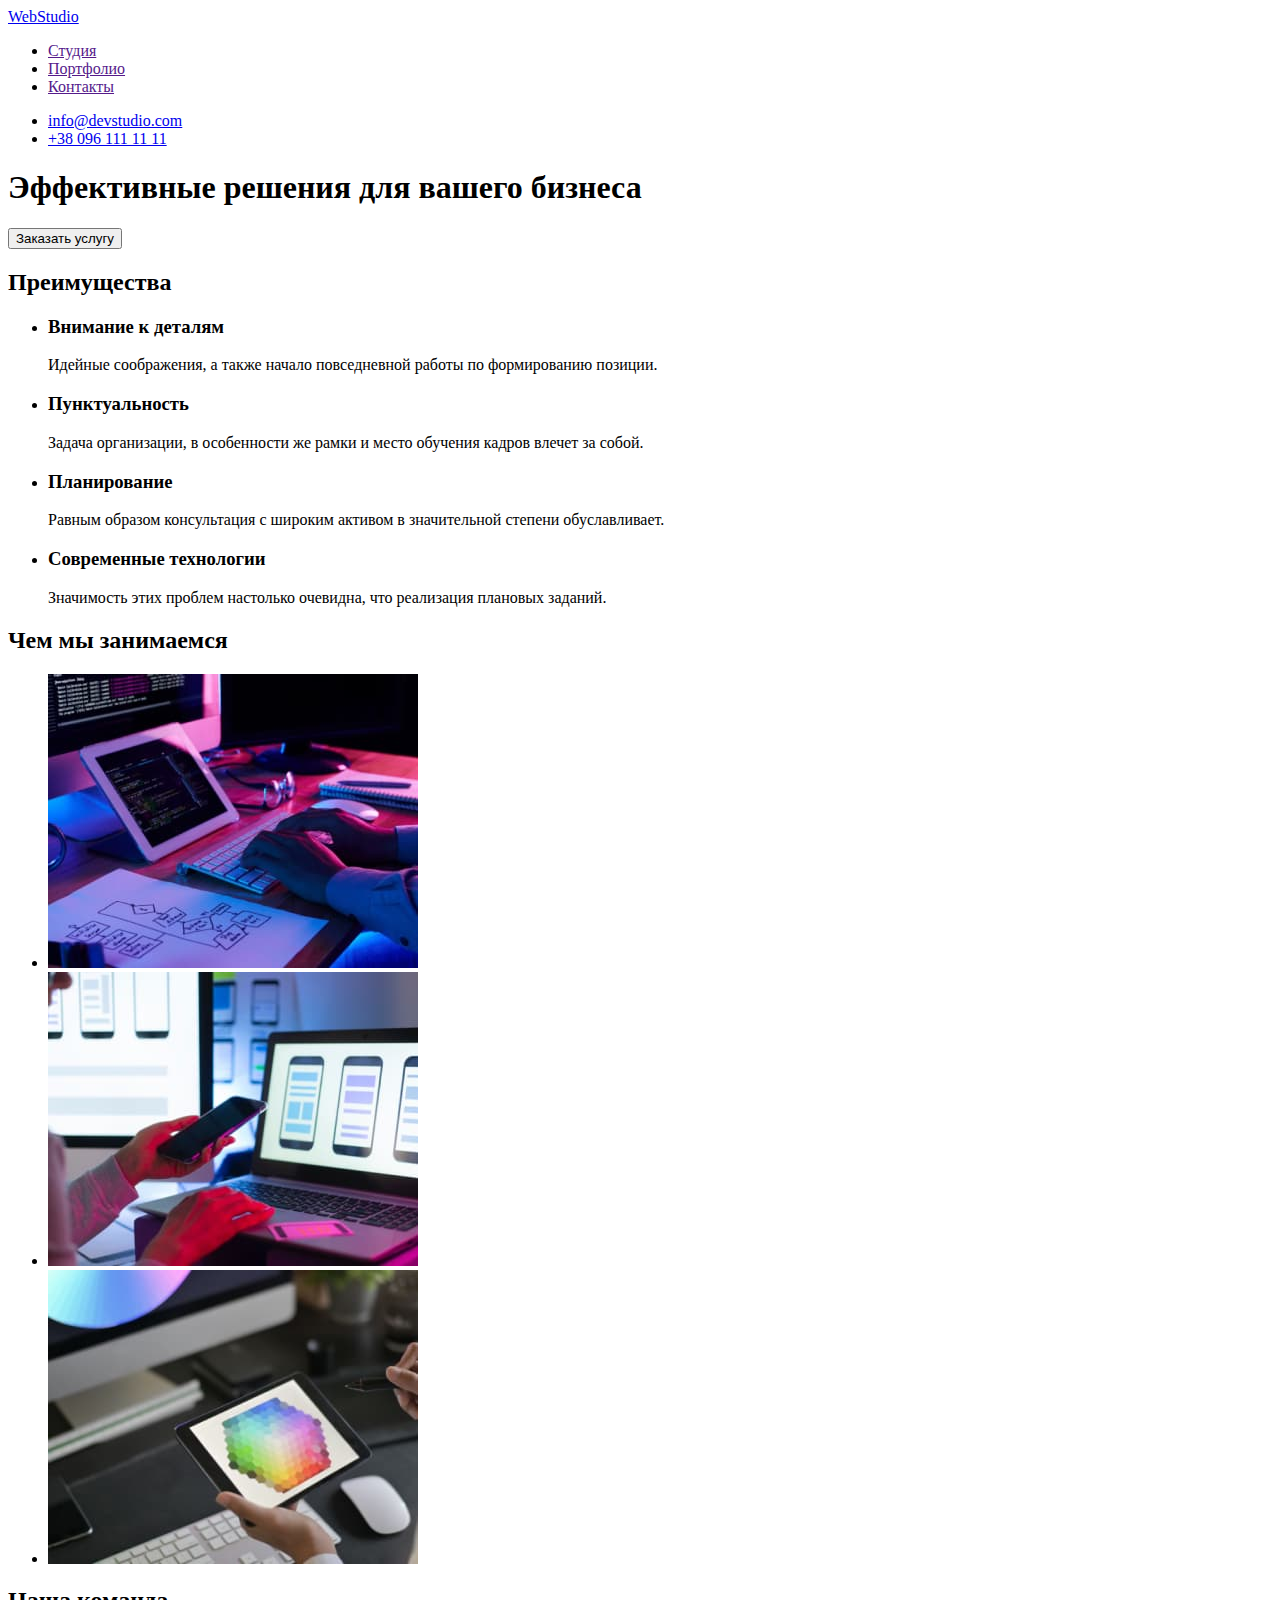
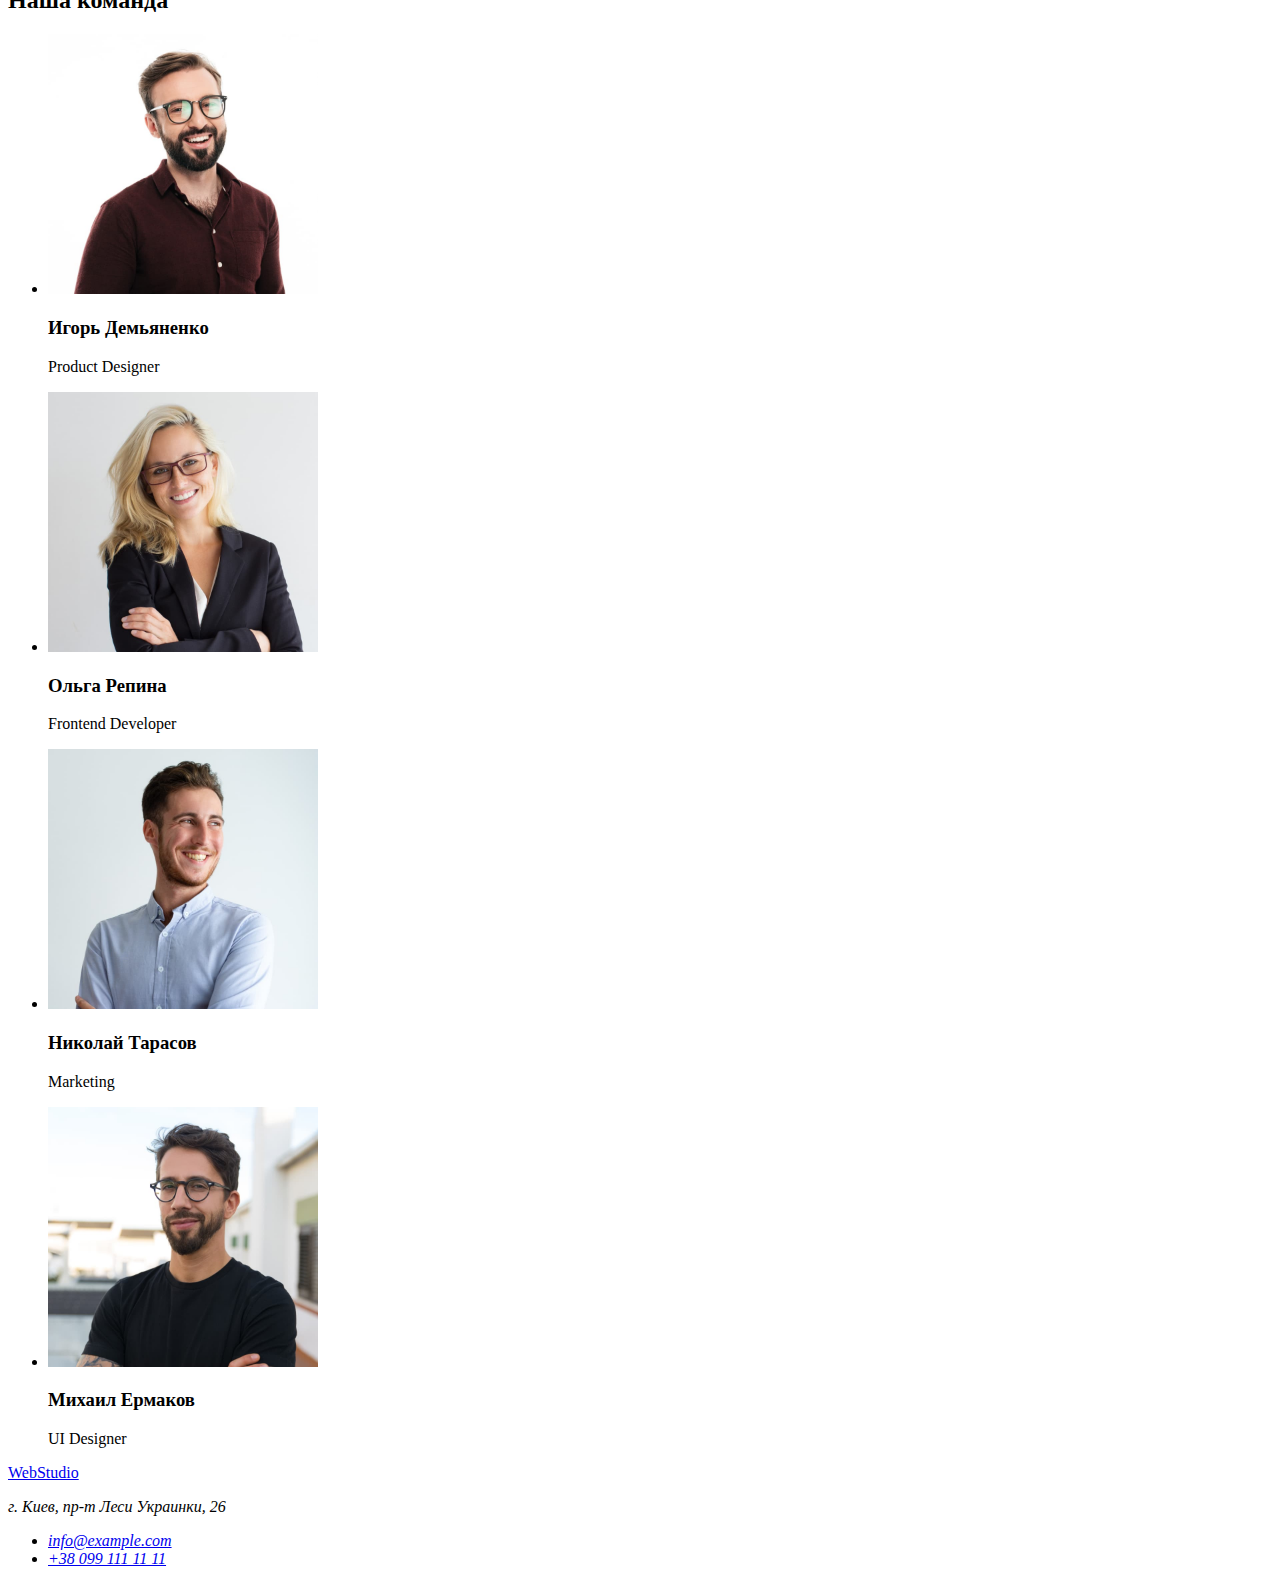
==== index.html @ 833a1b42 "Clone HW-01" ====
<!DOCTYPE html>
<html lang="ru">
<head>
    <meta charset="UTF-8">
    <meta http-equiv="X-UA-Compatible" content="IE=edge">
    <meta name="viewport" content="width=device-width, initial-scale=1.0">
    <title>Document</title>
</head>
<body>
    <!--  Шапка -->
    <header>
        <nav>
            <a href="#">WebStudio</a>
            
            <ul>
                <li><a href="">Студия</a></li>
                <li><a href="">Портфолио</a></li>
                <li><a href="">Контакты</a></li>
            </ul>
        </nav>

        <ul>
            <li>
                <a href="mailto:info@devstudio.com">info@devstudio.com</a>
            </li>
            <li>
                <a href="tel:+380961111111">+38 096 111 11 11</a>
            </li>
        </ul>
        
    </header>

    <!-- Основной контент -->
    <main>
        <!-- Герой -->
        <section>
            <h1>Эффективные решения для вашего бизнеса</h1>
        <button type="button">Заказать услугу</button>
        </section>

        <!-- Преимущества -->
        <section>
            <!-- Заголовок, которого не будет видно -->
            <h2>Преимущества</h2>
            <ul>
                <li>
                    <h3>Внимание к деталям</h3>
                    <p>Идейные соображения, а также начало 
                        повседневной работы по формированию позиции.</p>
                </li>
                <li>
                    <h3>Пунктуальность</h3>
                    <p>Задача организации, в особенности же рамки и место 
                        обучения кадров влечет за собой.</p>
                </li>
                <li>
                    <h3>Планирование</h3>
                    <p>Равным образом консультация с широким активом 
                        в значительной степени обуславливает.</p>
                </li>
                <li>
                    <h3>Современные технологии</h3>
                    <p>Значимость этих проблем настолько очевидна, 
                        что реализация плановых заданий.</p>
                </li>
            </ul>
        </section>

        <!-- Чем мы занимаемся -->
        <section>
            <h2>Чем мы занимаемся</h2>
            <ul>
                <li>
                    <img src="./images/box1.jpg" alt="Разработка для ПК"  width="370"/>
                </li>
                <li>
                    <img src="./images/box2.jpg" alt="Разработка для телефона" width="370"/>
                </li>
                <li>
                    <img src="./images/box3.jpg" alt="Разработка для планшета" width="370"/>
                </li>
            </ul>
        </section>

        <!-- Команда -->
        <section>
            <h2>Наша команда</h2>
            <ul>
                <li>
                    <img src="./images/img-5.jpg" alt="Фото Игоря Демьяненко"  width="270"/>
                    <h3>Игорь Демьяненко</h3>
                    <p lang="en">Product Designer</p>
                </li>
                <li>
                    <img src="./images/img-2-2.jpg" alt="Фото Ольги Репиной" width="270"/>
                    <h3>Ольга Репина</h3>
                    <p lang="en">Frontend Developer</p>
                </li>
                <li>
                    <img src="./images/img-3-2.jpg" alt="Фото Николая Тарасова" width="270"/>
                    <h3>Николай Тарасов</h3>
                    <p lang="en">Marketing</p>
                </li>
                <li>
                    <img src="./images/img-4-2.jpg" alt="Фото Михаила Ермакова" width="270"/>
                    <h3>Михаил Ермаков</h3>
                    <p lang="en">UI Designer</p>
                </li>
            </ul>
        </section>
    </main>
    
    <!-- Подвал -->
    <footer>
        <a href="#">WebStudio</a>
        <address>
            <p>г. Киев, пр-т Леси Украинки, 26 </p>
            <ul>
                <li><a href="mailto:info@example.com">info@example.com</a></li>
                <li><a href="tel:+380991111111">+38 099 111 11 11</a></li>
            </ul>
        </address>
    </footer>
</body>
</html>
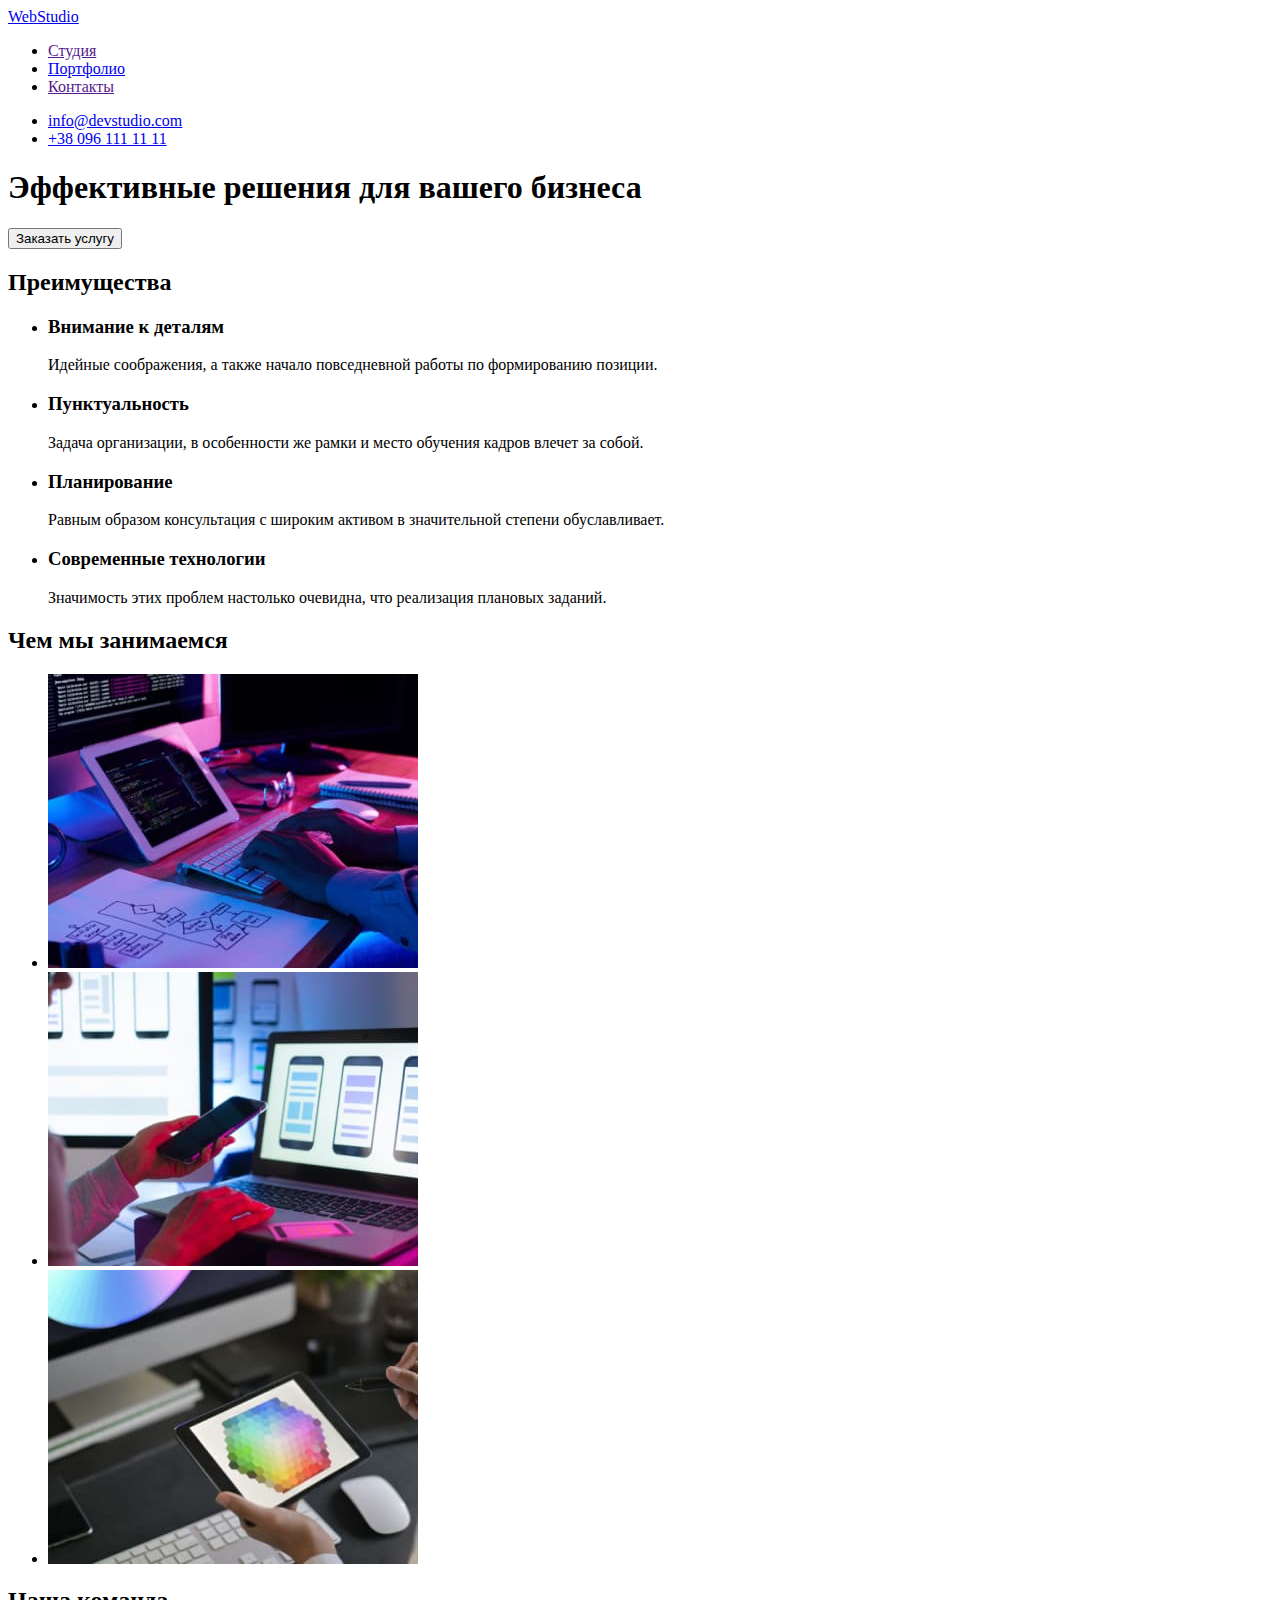
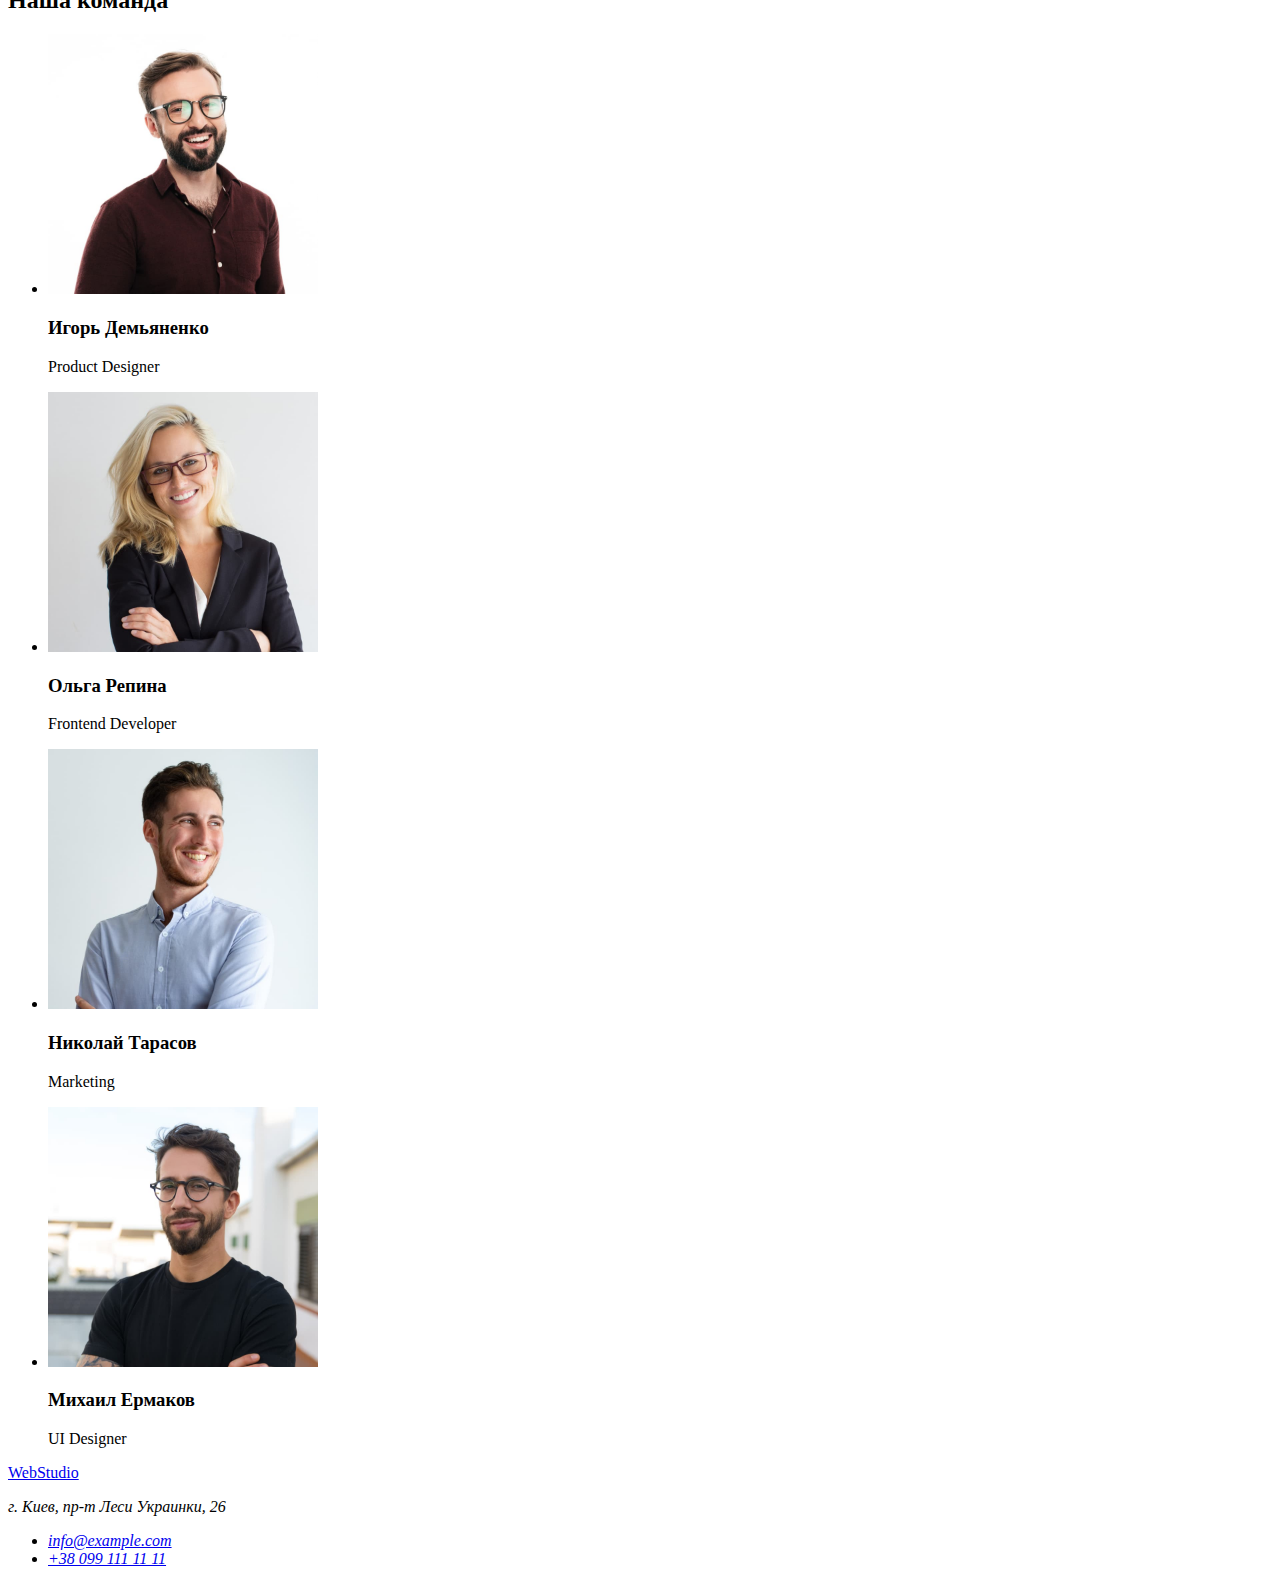
==== commit e8731746: "Update index.html" ====
--- a/index.html
+++ b/index.html
@@ -1,125 +1,163 @@
 <!DOCTYPE html>
 <html lang="ru">
-<head>
-    <meta charset="UTF-8">
-    <meta http-equiv="X-UA-Compatible" content="IE=edge">
-    <meta name="viewport" content="width=device-width, initial-scale=1.0">
-    <title>Document</title>
-</head>
-<body>
+  <head>
+    <meta charset="UTF-8" />
+    <meta http-equiv="X-UA-Compatible" content="IE=edge" />
+    <meta name="viewport" content="width=device-width, initial-scale=1.0" />
+    <title>WebStudio</title>
+  </head>
+  <body>
     <!--  Шапка -->
     <header>
-        <nav>
-            <a href="#">WebStudio</a>
-            
-            <ul>
-                <li><a href="">Студия</a></li>
-                <li><a href="">Портфолио</a></li>
-                <li><a href="">Контакты</a></li>
-            </ul>
-        </nav>
+      <nav>
+        <a href="./index.html">WebStudio</a>
 
         <ul>
-            <li>
-                <a href="mailto:info@devstudio.com">info@devstudio.com</a>
-            </li>
-            <li>
-                <a href="tel:+380961111111">+38 096 111 11 11</a>
-            </li>
+          <li><a href="">Студия</a></li>
+          <li>
+            <a
+              href="./portfolio.html"
+              target="_blank"
+              rel="noopener noreferrer nofollow"
+              >Портфолио</a
+            >
+          </li>
+          <li><a href="">Контакты</a></li>
         </ul>
-        
+      </nav>
+
+      <ul>
+        <li>
+          <a href="mailto:info@devstudio.com">info@devstudio.com</a>
+        </li>
+        <li>
+          <a href="tel:+380961111111">+38 096 111 11 11</a>
+        </li>
+      </ul>
     </header>
 
     <!-- Основной контент -->
     <main>
-        <!-- Герой -->
-        <section>
-            <h1>Эффективные решения для вашего бизнеса</h1>
+      <!-- Герой -->
+      <section>
+        <h1>Эффективные решения для вашего бизнеса</h1>
         <button type="button">Заказать услугу</button>
-        </section>
+      </section>
 
-        <!-- Преимущества -->
-        <section>
-            <!-- Заголовок, которого не будет видно -->
-            <h2>Преимущества</h2>
-            <ul>
-                <li>
-                    <h3>Внимание к деталям</h3>
-                    <p>Идейные соображения, а также начало 
-                        повседневной работы по формированию позиции.</p>
-                </li>
-                <li>
-                    <h3>Пунктуальность</h3>
-                    <p>Задача организации, в особенности же рамки и место 
-                        обучения кадров влечет за собой.</p>
-                </li>
-                <li>
-                    <h3>Планирование</h3>
-                    <p>Равным образом консультация с широким активом 
-                        в значительной степени обуславливает.</p>
-                </li>
-                <li>
-                    <h3>Современные технологии</h3>
-                    <p>Значимость этих проблем настолько очевидна, 
-                        что реализация плановых заданий.</p>
-                </li>
-            </ul>
-        </section>
+      <!-- Преимущества -->
+      <section>
+        <!-- Заголовок, которого не будет видно -->
+        <h2>Преимущества</h2>
+        <ul>
+          <li>
+            <h3>Внимание к деталям</h3>
+            <p>
+              Идейные соображения, а также начало повседневной работы по
+              формированию позиции.
+            </p>
+          </li>
+          <li>
+            <h3>Пунктуальность</h3>
+            <p>
+              Задача организации, в особенности же рамки и место обучения кадров
+              влечет за собой.
+            </p>
+          </li>
+          <li>
+            <h3>Планирование</h3>
+            <p>
+              Равным образом консультация с широким активом в значительной
+              степени обуславливает.
+            </p>
+          </li>
+          <li>
+            <h3>Современные технологии</h3>
+            <p>
+              Значимость этих проблем настолько очевидна, что реализация
+              плановых заданий.
+            </p>
+          </li>
+        </ul>
+      </section>
 
-        <!-- Чем мы занимаемся -->
-        <section>
-            <h2>Чем мы занимаемся</h2>
-            <ul>
-                <li>
-                    <img src="./images/box1.jpg" alt="Разработка для ПК"  width="370"/>
-                </li>
-                <li>
-                    <img src="./images/box2.jpg" alt="Разработка для телефона" width="370"/>
-                </li>
-                <li>
-                    <img src="./images/box3.jpg" alt="Разработка для планшета" width="370"/>
-                </li>
-            </ul>
-        </section>
+      <!-- Чем мы занимаемся -->
+      <section>
+        <h2>Чем мы занимаемся</h2>
+        <ul>
+          <li>
+            <img src="./images/box1.jpg" alt="Разработка для ПК" width="370" />
+          </li>
+          <li>
+            <img
+              src="./images/box2.jpg"
+              alt="Разработка для телефона"
+              width="370"
+            />
+          </li>
+          <li>
+            <img
+              src="./images/box3.jpg"
+              alt="Разработка для планшета"
+              width="370"
+            />
+          </li>
+        </ul>
+      </section>
 
-        <!-- Команда -->
-        <section>
-            <h2>Наша команда</h2>
-            <ul>
-                <li>
-                    <img src="./images/img-5.jpg" alt="Фото Игоря Демьяненко"  width="270"/>
-                    <h3>Игорь Демьяненко</h3>
-                    <p lang="en">Product Designer</p>
-                </li>
-                <li>
-                    <img src="./images/img-2-2.jpg" alt="Фото Ольги Репиной" width="270"/>
-                    <h3>Ольга Репина</h3>
-                    <p lang="en">Frontend Developer</p>
-                </li>
-                <li>
-                    <img src="./images/img-3-2.jpg" alt="Фото Николая Тарасова" width="270"/>
-                    <h3>Николай Тарасов</h3>
-                    <p lang="en">Marketing</p>
-                </li>
-                <li>
-                    <img src="./images/img-4-2.jpg" alt="Фото Михаила Ермакова" width="270"/>
-                    <h3>Михаил Ермаков</h3>
-                    <p lang="en">UI Designer</p>
-                </li>
-            </ul>
-        </section>
+      <!-- Команда -->
+      <section>
+        <h2>Наша команда</h2>
+        <ul>
+          <li>
+            <img
+              src="./images/img-5.jpg"
+              alt="Фото Игоря Демьяненко"
+              width="270"
+            />
+            <h3>Игорь Демьяненко</h3>
+            <p lang="en">Product Designer</p>
+          </li>
+          <li>
+            <img
+              src="./images/img-2-2.jpg"
+              alt="Фото Ольги Репиной"
+              width="270"
+            />
+            <h3>Ольга Репина</h3>
+            <p lang="en">Frontend Developer</p>
+          </li>
+          <li>
+            <img
+              src="./images/img-3-2.jpg"
+              alt="Фото Николая Тарасова"
+              width="270"
+            />
+            <h3>Николай Тарасов</h3>
+            <p lang="en">Marketing</p>
+          </li>
+          <li>
+            <img
+              src="./images/img-4-2.jpg"
+              alt="Фото Михаила Ермакова"
+              width="270"
+            />
+            <h3>Михаил Ермаков</h3>
+            <p lang="en">UI Designer</p>
+          </li>
+        </ul>
+      </section>
     </main>
-    
+
     <!-- Подвал -->
     <footer>
-        <a href="#">WebStudio</a>
-        <address>
-            <p>г. Киев, пр-т Леси Украинки, 26 </p>
-            <ul>
-                <li><a href="mailto:info@example.com">info@example.com</a></li>
-                <li><a href="tel:+380991111111">+38 099 111 11 11</a></li>
-            </ul>
-        </address>
+      <a href="#">WebStudio</a>
+      <address>
+        <p>г. Киев, пр-т Леси Украинки, 26</p>
+        <ul>
+          <li><a href="mailto:info@example.com">info@example.com</a></li>
+          <li><a href="tel:+380991111111">+38 099 111 11 11</a></li>
+        </ul>
+      </address>
     </footer>
-</body>
-</html>+  </body>
+</html>
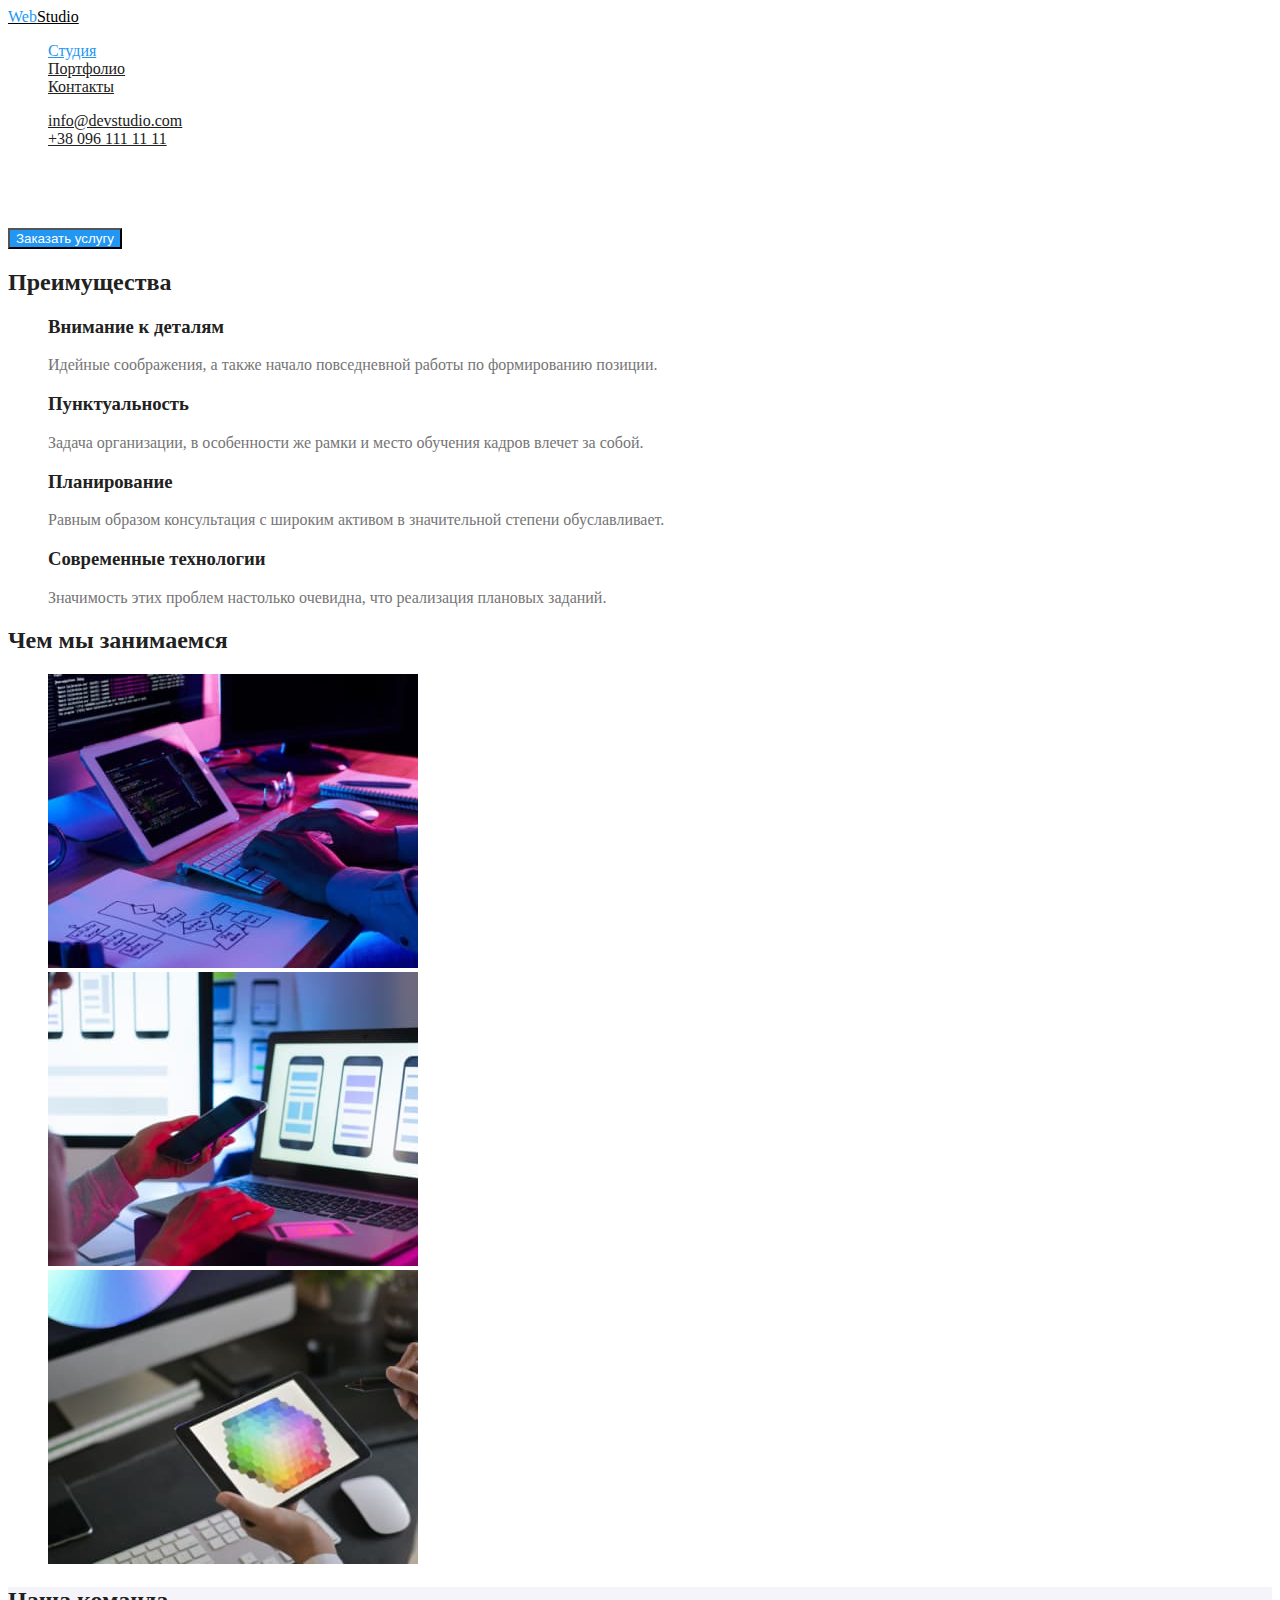
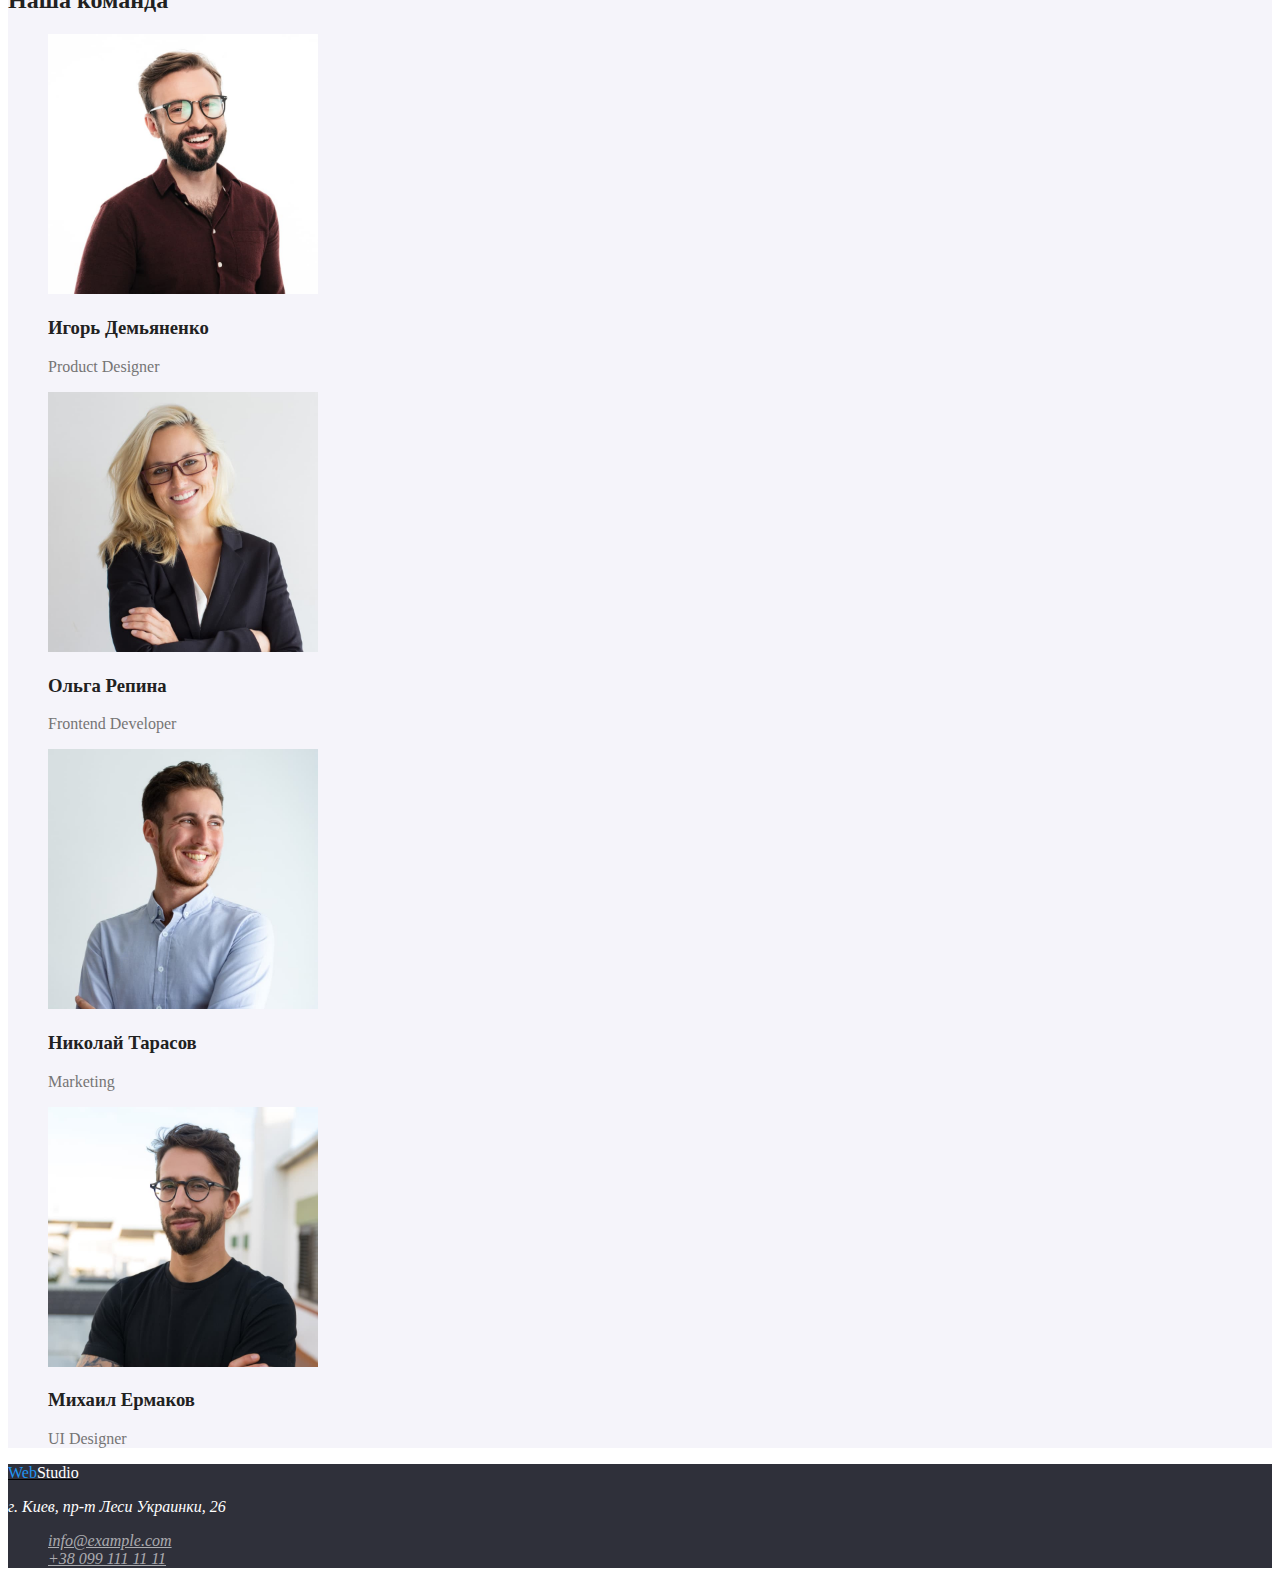
==== commit 7ef096c7: "add classes for css" ====
--- a/index.html
+++ b/index.html
@@ -5,33 +5,29 @@
     <meta http-equiv="X-UA-Compatible" content="IE=edge" />
     <meta name="viewport" content="width=device-width, initial-scale=1.0" />
     <title>WebStudio</title>
+    <link rel="stylesheet" href="./css/styles.css" />
   </head>
   <body>
     <!--  Шапка -->
     <header>
       <nav>
-        <a href="./index.html">WebStudio</a>
+        <a href="./index.html" class="logo"><span class="logo-accent">Web</span>Studio</a>
 
-        <ul>
-          <li><a href="">Студия</a></li>
+        <ul class="list site-nav">
+          <li><a href="" class="link current">Студия</a></li>
           <li>
-            <a
-              href="./portfolio.html"
-              target="_blank"
-              rel="noopener noreferrer nofollow"
-              >Портфолио</a
-            >
+            <a href="./portfolio.html" class="link">Портфолио</a>
           </li>
-          <li><a href="">Контакты</a></li>
+          <li><a href="" class="link">Контакты</a></li>
         </ul>
       </nav>
 
-      <ul>
+      <ul class="list auth-nav">
         <li>
-          <a href="mailto:info@devstudio.com">info@devstudio.com</a>
+          <a href="mailto:info@devstudio.com" class="link">info@devstudio.com</a>
         </li>
         <li>
-          <a href="tel:+380961111111">+38 096 111 11 11</a>
+          <a href="tel:+380961111111" class="link">+38 096 111 11 11</a>
         </li>
       </ul>
     </header>
@@ -39,109 +35,77 @@
     <!-- Основной контент -->
     <main>
       <!-- Герой -->
-      <section>
-        <h1>Эффективные решения для вашего бизнеса</h1>
-        <button type="button">Заказать услугу</button>
+      <section class="hero">
+        <h1 class="hero-title">Эффективные решения для вашего бизнеса</h1>
+        <button type="button" class="button">Заказать услугу</button>
       </section>
 
       <!-- Преимущества -->
-      <section>
+      <section class="section">
         <!-- Заголовок, которого не будет видно -->
-        <h2>Преимущества</h2>
-        <ul>
+        <h2 class="section-title">Преимущества</h2>
+        <ul class="list feature">
           <li>
-            <h3>Внимание к деталям</h3>
+            <h3 class="title">Внимание к деталям</h3>
+            <p>Идейные соображения, а также начало повседневной работы по формированию позиции.</p>
+          </li>
+          <li>
+            <h3 class="title">Пунктуальность</h3>
             <p>
-              Идейные соображения, а также начало повседневной работы по
-              формированию позиции.
+              Задача организации, в особенности же рамки и место обучения кадров влечет за собой.
             </p>
           </li>
           <li>
-            <h3>Пунктуальность</h3>
+            <h3 class="title">Планирование</h3>
             <p>
-              Задача организации, в особенности же рамки и место обучения кадров
-              влечет за собой.
+              Равным образом консультация с широким активом в значительной степени обуславливает.
             </p>
           </li>
           <li>
-            <h3>Планирование</h3>
-            <p>
-              Равным образом консультация с широким активом в значительной
-              степени обуславливает.
-            </p>
-          </li>
-          <li>
-            <h3>Современные технологии</h3>
-            <p>
-              Значимость этих проблем настолько очевидна, что реализация
-              плановых заданий.
-            </p>
+            <h3 class="title">Современные технологии</h3>
+            <p>Значимость этих проблем настолько очевидна, что реализация плановых заданий.</p>
           </li>
         </ul>
       </section>
 
       <!-- Чем мы занимаемся -->
-      <section>
-        <h2>Чем мы занимаемся</h2>
-        <ul>
+      <section class="section">
+        <h2 class="section-title">Чем мы занимаемся</h2>
+        <ul class="list">
           <li>
             <img src="./images/box1.jpg" alt="Разработка для ПК" width="370" />
           </li>
           <li>
-            <img
-              src="./images/box2.jpg"
-              alt="Разработка для телефона"
-              width="370"
-            />
+            <img src="./images/box2.jpg" alt="Разработка для телефона" width="370" />
           </li>
           <li>
-            <img
-              src="./images/box3.jpg"
-              alt="Разработка для планшета"
-              width="370"
-            />
+            <img src="./images/box3.jpg" alt="Разработка для планшета" width="370" />
           </li>
         </ul>
       </section>
 
       <!-- Команда -->
-      <section>
-        <h2>Наша команда</h2>
-        <ul>
+      <section class="section command">
+        <h2 class="section-title">Наша команда</h2>
+        <ul class="list">
           <li>
-            <img
-              src="./images/img-5.jpg"
-              alt="Фото Игоря Демьяненко"
-              width="270"
-            />
-            <h3>Игорь Демьяненко</h3>
+            <img src="./images/img-5.jpg" alt="Фото Игоря Демьяненко" width="270" />
+            <h3 class="title">Игорь Демьяненко</h3>
             <p lang="en">Product Designer</p>
           </li>
           <li>
-            <img
-              src="./images/img-2-2.jpg"
-              alt="Фото Ольги Репиной"
-              width="270"
-            />
-            <h3>Ольга Репина</h3>
+            <img src="./images/img-2-2.jpg" alt="Фото Ольги Репиной" width="270" />
+            <h3 class="title">Ольга Репина</h3>
             <p lang="en">Frontend Developer</p>
           </li>
           <li>
-            <img
-              src="./images/img-3-2.jpg"
-              alt="Фото Николая Тарасова"
-              width="270"
-            />
-            <h3>Николай Тарасов</h3>
+            <img src="./images/img-3-2.jpg" alt="Фото Николая Тарасова" width="270" />
+            <h3 class="title">Николай Тарасов</h3>
             <p lang="en">Marketing</p>
           </li>
           <li>
-            <img
-              src="./images/img-4-2.jpg"
-              alt="Фото Михаила Ермакова"
-              width="270"
-            />
-            <h3>Михаил Ермаков</h3>
+            <img src="./images/img-4-2.jpg" alt="Фото Михаила Ермакова" width="270" />
+            <h3 class="title">Михаил Ермаков</h3>
             <p lang="en">UI Designer</p>
           </li>
         </ul>
@@ -149,13 +113,13 @@
     </main>
 
     <!-- Подвал -->
-    <footer>
-      <a href="#">WebStudio</a>
+    <footer class="bg-footer">
+      <a href="./index.html" class="logo"><span class="logo-accent">Web</span><span class="logo-footer">Studio</span></a>
       <address>
-        <p>г. Киев, пр-т Леси Украинки, 26</p>
-        <ul>
-          <li><a href="mailto:info@example.com">info@example.com</a></li>
-          <li><a href="tel:+380991111111">+38 099 111 11 11</a></li>
+        <p class="footer-adress">г. Киев, пр-т Леси Украинки, 26</p>
+        <ul class="list">
+          <li><a href="mailto:info@example.com" class="footer-link">info@example.com</a></li>
+          <li><a href="tel:+380991111111" class="footer-link">+38 099 111 11 11</a></li>
         </ul>
       </address>
     </footer>
--- a/css/styles.css
+++ b/css/styles.css
@@ -0,0 +1,112 @@
+:root {
+  --primary-text-color: #757575;
+  --title-text-color: #212121;
+  --accent-color: #2196f3;
+}
+
+/* 
+цвет основного текста #757575 
+цвет заголовков и навигации #212121
+белый #FFFFFF
+
+акцент #2196F3
+
+основной бекграунд  #E5E5E5;
+шапка  #FFFFFF;
+дополнительный бекграунд #F5F4FA
+подвал #2F303A;
+контакты в подвале rgba(255, 255, 255, 0.6);
+*/
+
+body {
+  color: var(--primary-text-color);
+  background-color: #ffffff;
+}
+
+.list {
+  list-style: none;
+}
+
+/* Шапка */
+.logo {
+  color: #000000;
+}
+.logo-accent {
+  color: var(--accent-color);
+}
+
+.site-nav .link {
+  color: var(--title-text-color);
+}
+.site-nav .link:hover,
+.site-nav .link:focus {
+  color: var(--accent-color);
+}
+
+.auth-nav .link {
+  color: var(--title-text-color);
+}
+.auth-nav .link:hover,
+.auth-nav .link:focus {
+  color: var(--accent-color);
+}
+
+.site-nav .link.current {
+  color: var(--accent-color);
+}
+
+/* Герой */
+.hero-title {
+  color: #ffffff;
+}
+
+/*  Кнопка */
+.button {
+  background-color: var(--accent-color);
+  color: #ffffff;
+}
+.portfolio-button {
+  background-color: #F5F4FA;
+  color: var(--title-text-color);
+}
+.portfolio-button:hover,
+.portfolio-button:focus {
+  background-color: var(--accent-color);
+  color: #ffffff;
+}
+
+/* Секция */
+.section .section-title {
+  color: var(--title-text-color);
+}
+
+/* Преимущевства */
+.feature .title {
+  color: var(--title-text-color);
+}
+
+/* Команда */
+.command {
+  background-color: #F5F4FA;
+}
+.command .title {
+  color: var(--title-text-color)
+}
+
+/* Подвал */
+.logo-footer {
+  color: #ffffff;
+}
+.bg-footer {
+  background-color: #2F303A;
+}
+.footer-adress{
+  color: #ffffff;
+}
+.footer-link {
+  color: rgba(255, 255, 255, 0.6);
+}
+
+.portfolio-p {
+  color: var(--primary-text-color);
+}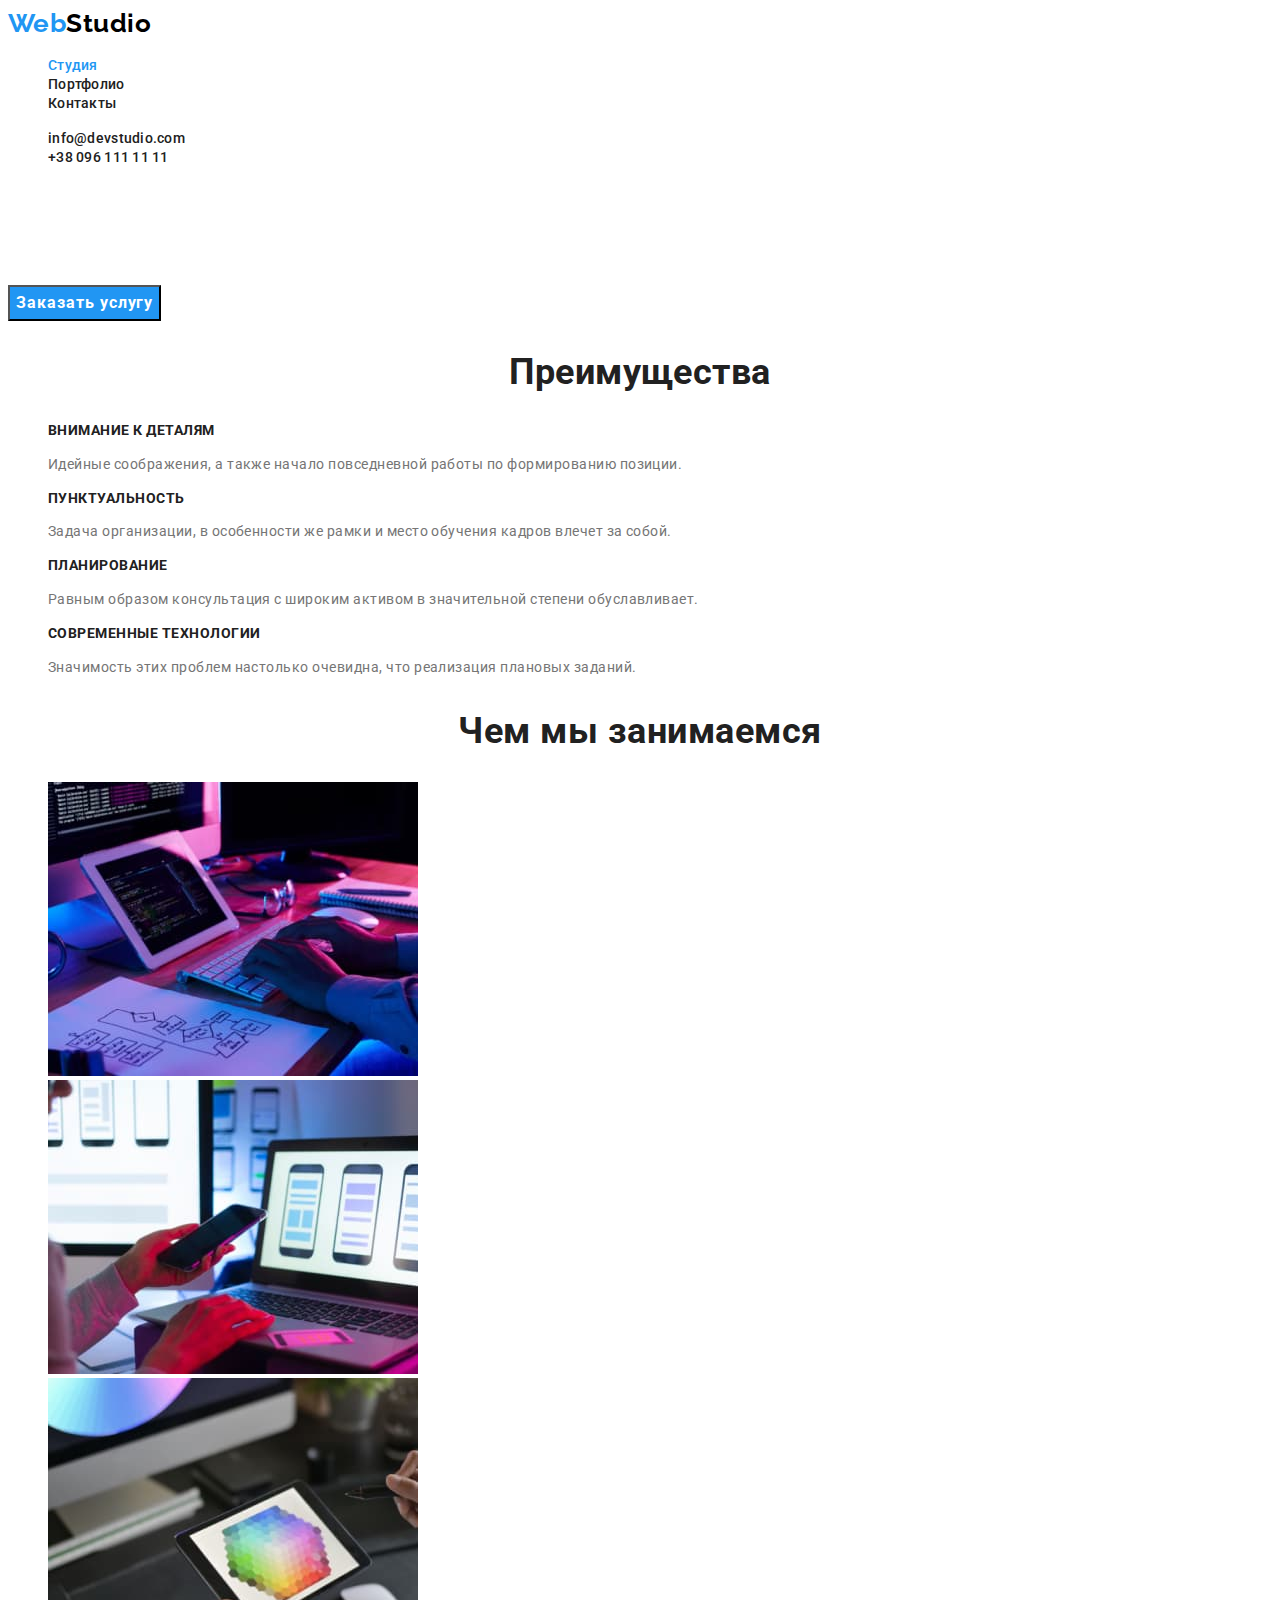
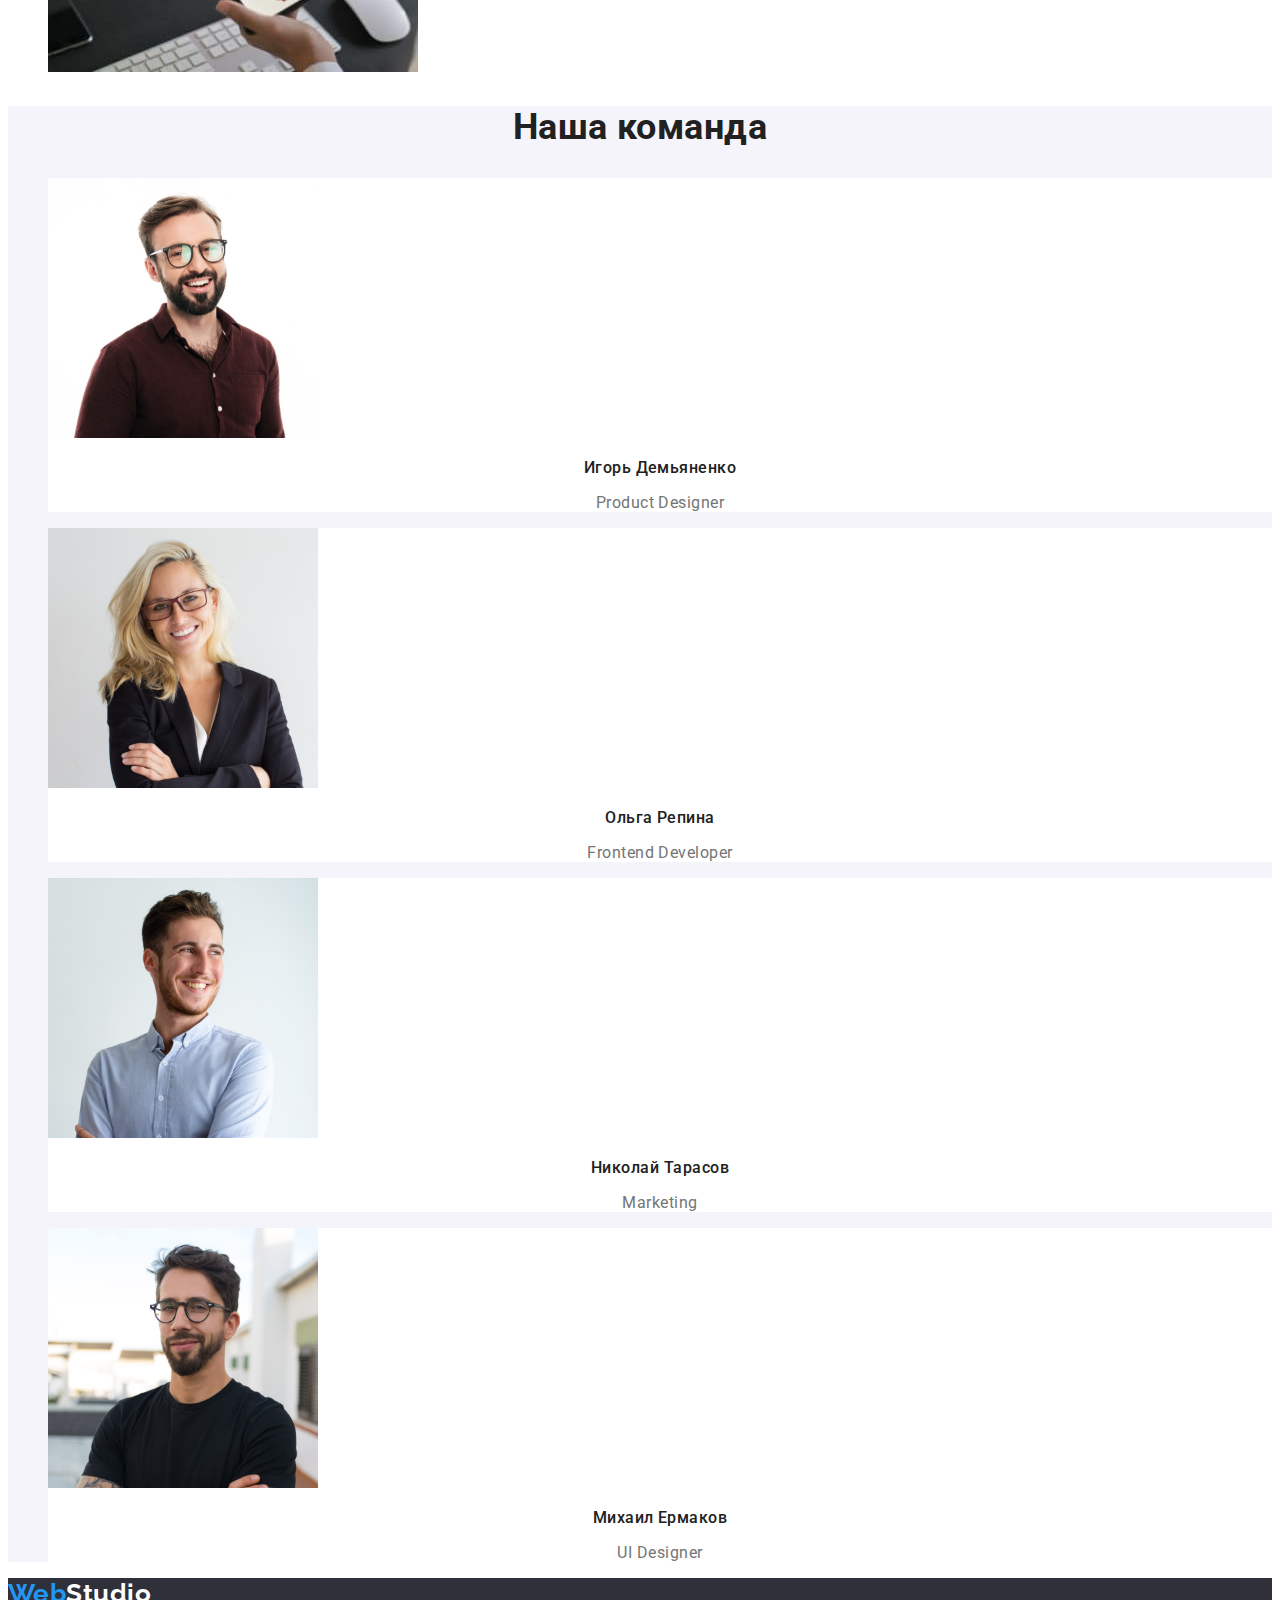
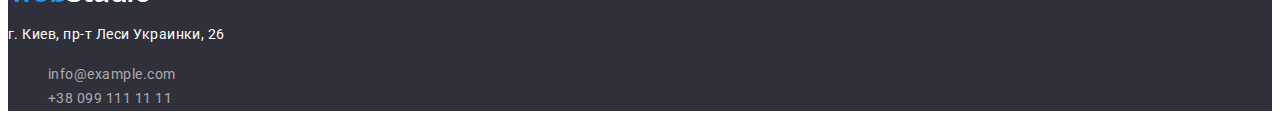
==== commit a07b6c08: "summary" ====
--- a/index.html
+++ b/index.html
@@ -5,6 +5,12 @@
     <meta http-equiv="X-UA-Compatible" content="IE=edge" />
     <meta name="viewport" content="width=device-width, initial-scale=1.0" />
     <title>WebStudio</title>
+    <link rel="preconnect" href="https://fonts.googleapis.com" />
+    <link rel="preconnect" href="https://fonts.gstatic.com" crossorigin />
+    <link
+      href="https://fonts.googleapis.com/css2?family=Raleway:wght@700&family=Roboto:wght@400;500;700;900&display=swap"
+      rel="stylesheet"
+    />
     <link rel="stylesheet" href="./css/styles.css" />
   </head>
   <body>
@@ -37,7 +43,7 @@
       <!-- Герой -->
       <section class="hero">
         <h1 class="hero-title">Эффективные решения для вашего бизнеса</h1>
-        <button type="button" class="button">Заказать услугу</button>
+        <button type="button" class="hero-button">Заказать услугу</button>
       </section>
 
       <!-- Преимущества -->
@@ -47,23 +53,27 @@
         <ul class="list feature">
           <li>
             <h3 class="title">Внимание к деталям</h3>
-            <p>Идейные соображения, а также начало повседневной работы по формированию позиции.</p>
+            <p class="text">
+              Идейные соображения, а также начало повседневной работы по формированию позиции.
+            </p>
           </li>
           <li>
             <h3 class="title">Пунктуальность</h3>
-            <p>
+            <p class="text">
               Задача организации, в особенности же рамки и место обучения кадров влечет за собой.
             </p>
           </li>
           <li>
             <h3 class="title">Планирование</h3>
-            <p>
+            <p class="text">
               Равным образом консультация с широким активом в значительной степени обуславливает.
             </p>
           </li>
           <li>
             <h3 class="title">Современные технологии</h3>
-            <p>Значимость этих проблем настолько очевидна, что реализация плановых заданий.</p>
+            <p class="text">
+              Значимость этих проблем настолько очевидна, что реализация плановых заданий.
+            </p>
           </li>
         </ul>
       </section>
@@ -88,33 +98,35 @@
       <section class="section command">
         <h2 class="section-title">Наша команда</h2>
         <ul class="list">
-          <li>
+          <li class="cards">
             <img src="./images/img-5.jpg" alt="Фото Игоря Демьяненко" width="270" />
             <h3 class="title">Игорь Демьяненко</h3>
-            <p lang="en">Product Designer</p>
+            <p lang="en" class="text">Product Designer</p>
           </li>
-          <li>
+          <li class="cards">
             <img src="./images/img-2-2.jpg" alt="Фото Ольги Репиной" width="270" />
             <h3 class="title">Ольга Репина</h3>
-            <p lang="en">Frontend Developer</p>
+            <p lang="en" class="text">Frontend Developer</p>
           </li>
-          <li>
+          <li class="cards">
             <img src="./images/img-3-2.jpg" alt="Фото Николая Тарасова" width="270" />
             <h3 class="title">Николай Тарасов</h3>
-            <p lang="en">Marketing</p>
+            <p lang="en" class="text">Marketing</p>
           </li>
-          <li>
+          <li class="cards">
             <img src="./images/img-4-2.jpg" alt="Фото Михаила Ермакова" width="270" />
             <h3 class="title">Михаил Ермаков</h3>
-            <p lang="en">UI Designer</p>
+            <p lang="en" class="text">UI Designer</p>
           </li>
         </ul>
       </section>
     </main>
 
     <!-- Подвал -->
-    <footer class="bg-footer">
-      <a href="./index.html" class="logo"><span class="logo-accent">Web</span><span class="logo-footer">Studio</span></a>
+    <footer class="footer">
+      <a href="./index.html" class="logo"
+        ><span class="logo-accent">Web</span><span class="logo-footer">Studio</span></a
+      >
       <address>
         <p class="footer-adress">г. Киев, пр-т Леси Украинки, 26</p>
         <ul class="list">
--- a/css/styles.css
+++ b/css/styles.css
@@ -1,9 +1,3 @@
-:root {
-  --primary-text-color: #757575;
-  --title-text-color: #212121;
-  --accent-color: #2196f3;
-}
-
 /* 
 цвет основного текста #757575 
 цвет заголовков и навигации #212121
@@ -18,18 +12,32 @@
 контакты в подвале rgba(255, 255, 255, 0.6);
 */
 
+:root {
+  --primary-text-color: #757575;
+  --title-text-color: #212121;
+  --accent-color: #2196f3;
+}
+
 body {
   color: var(--primary-text-color);
   background-color: #ffffff;
+  font-family: Roboto, sans-serif;
+  letter-spacing: 0.03em;
 }
 
 .list {
   list-style: none;
 }
 
-/* Шапка */
+/* ----------------------------Шапка---------------------------- */
 .logo {
   color: #000000;
+  font-family: Raleway, sans-serif;
+  font-style: normal;
+  font-weight: 700;
+  font-size: 26px;
+  line-height: 1.19;
+  text-decoration: none;
 }
 .logo-accent {
   color: var(--accent-color);
@@ -37,6 +45,11 @@
 
 .site-nav .link {
   color: var(--title-text-color);
+  font-weight: 500;
+  font-size: 14px;
+  line-height: 1.14;
+  letter-spacing: 0.02em;
+  text-decoration: none;
 }
 .site-nav .link:hover,
 .site-nav .link:focus {
@@ -45,6 +58,11 @@
 
 .auth-nav .link {
   color: var(--title-text-color);
+  font-weight: 500;
+  font-size: 14px;
+  line-height: 1.14;
+  letter-spacing: 0.02em;
+  text-decoration: none;
 }
 .auth-nav .link:hover,
 .auth-nav .link:focus {
@@ -55,19 +73,43 @@
   color: var(--accent-color);
 }
 
-/* Герой */
+/* ----------------------------Герой---------------------------- */
 .hero-title {
   color: #ffffff;
-}
-
-/*  Кнопка */
-.button {
+  font-weight: 900;
+  font-size: 44px;
+  line-height: 1.36;
+  text-align: center;
+  letter-spacing: 0.06em;
+  text-transform: uppercase;
+}
+
+/*  ----------------------------Кнопка---------------------------- */
+.hero-button {
   background-color: var(--accent-color);
   color: #ffffff;
+  cursor: pointer;
+  font-family: inherit;
+  font-weight: 700;
+  font-size: 16px;
+  line-height: 1.88;
+  align-items: center;
+  text-align: center;
+  letter-spacing: 0.06em;
+}
+.hero-button:hover,
+.hero-button:focus {
+  background-color: #188ce8;
 }
 .portfolio-button {
-  background-color: #F5F4FA;
-  color: var(--title-text-color);
+  background-color: #f5f4fa;
+  color: var(--title-text-color);
+  cursor: pointer;
+  font-family: inherit;
+  font-weight: 500;
+  font-size: 16px;
+  line-height: 1.62;
+  text-align: center;
 }
 .portfolio-button:hover,
 .portfolio-button:focus {
@@ -75,38 +117,91 @@
   color: #ffffff;
 }
 
-/* Секция */
+/* ----------------------------Секция---------------------------- */
 .section .section-title {
   color: var(--title-text-color);
-}
-
-/* Преимущевства */
+  font-size: 36px;
+  line-height: 1.17;
+  text-align: center;
+}
+
+/* ----------------------------Преимущевства---------------------------- */
 .feature .title {
   color: var(--title-text-color);
-}
-
-/* Команда */
+  font-style: normal;
+  font-weight: 700;
+  font-size: 14px;
+  line-height: 1.14;
+  text-transform: uppercase;
+}
+
+.feature .text {
+  font-family: 'Roboto';
+  font-size: 14px;
+  line-height: 1.71;
+}
+
+/* ----------------------------Команда---------------------------- */
 .command {
-  background-color: #F5F4FA;
+  background-color: #f5f4fa;
 }
 .command .title {
-  color: var(--title-text-color)
-}
-
-/* Подвал */
+  color: var(--title-text-color);
+  font-style: normal;
+  font-weight: 500;
+  font-size: 16px;
+  line-height: 1.19;
+  text-align: center;
+}
+.command .cards {
+  background-color: #ffffff;
+}
+.command .text {
+  font-size: 16px;
+  line-height: 1.19;
+  text-align: center;
+}
+
+/* ----------------------------Подвал---------------------------- */
 .logo-footer {
   color: #ffffff;
 }
-.bg-footer {
-  background-color: #2F303A;
-}
-.footer-adress{
-  color: #ffffff;
+.footer {
+  background-color: #2f303a;
+}
+.footer-adress {
+  color: #ffffff;
+  font-style: normal;
+  font-size: 14px;
+  line-height: 1.71;
 }
 .footer-link {
   color: rgba(255, 255, 255, 0.6);
-}
-
-.portfolio-p {
+  font-style: normal;
+  font-size: 14px;
+  line-height: 1.71;
+  text-decoration: none;
+}
+
+.footer-link:hover,
+.footer-link:focus {
+  color: var(--accent-color);
+}
+
+/* ----------------------------Портфолио------------------------ */
+.portfolio-link {
+  text-decoration: none;
+}
+.portfolio-title {
+  font-family: inherit;
+  font-size: 18px;
+  line-height: 2;
+  letter-spacing: 0.06em;
+  color: var(--title-text-color);
+}
+.portfolio-text {
+  font-family: inherit;
+  font-size: 16px;
+  line-height: 1.88;
   color: var(--primary-text-color);
-}+}
